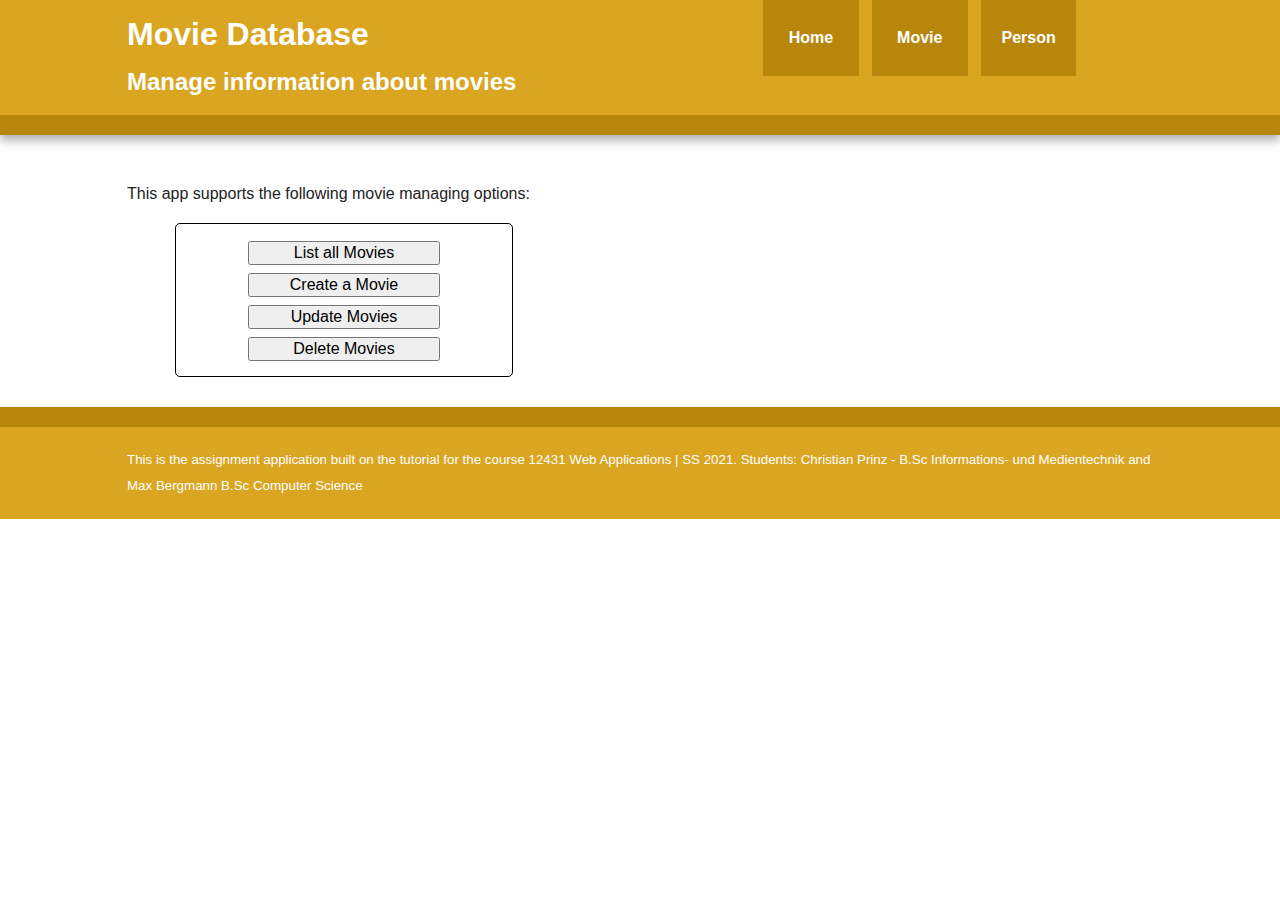
==== docs/mainMovie.html @ d804f2cc "fixed little issues when unloading window" ====
<!DOCTYPE html>
<html xmlns="http://www.w3.org/1999/xhtml" xml:lang="en" lang="en">
<head>
  <meta charset="UTF-8" />
  <title>Movie Database</title>
  <meta
    name="description"
    content="A plain JS app with constraint validation."
  />
  <meta name="viewport" content="width=device-width, initial-scale=1" />
  <meta name="theme-color" content="#ffffff" />

  <link rel="icon" href="favicon.svg" />
  <link rel="mask-icon" href="mask-icon.svg" color="#000000" />
  <link rel="apple-touch-icon" href="apple-touch-icon.png" />
  <link rel="manifest" href="manifest.json" />

  <link rel="stylesheet" href="assignment4/css/normalize.css" />
  <link rel="stylesheet" href="assignment4/css/main.css" />

  <script src="assignment4/src/v/movie.mjs" type="module"></script>
</head>

  <body>
    <header>
      <div class="wrapper clearfix">
        <div class="title">
          <h1>Movie Database</h1>
          <h2>Manage information about movies</h2>
        </div>
        <nav>
          <ul>
            <li><a href="index.html">Home</a></li>
            <li><a href="mainMovie.html">Movie</a></li>
            <li><a href="mainPerson.html">Person</a></li>
          </ul>
        </nav>
      </div>
    </header>
    <main>
      <div class="wrapper clearfix">
        <section id="Movie-M" class="UI-Page">
          <p>This app supports the following movie managing options:</p>
          <div class="two-col-menu">
            <ul class="menu">
              <li><button type="button", id="retrieveAndListAll">List all Movies</button></li>
              <li><button type="button", id="create">Create a Movie</button></li>
              <li><button type="button", id="update">Update Movies</button></li>
              <li><button type="button", id="destroy">Delete Movies</button></li>
            </ul>
          </div>
        </section>
        <section id="Movie-R" class="UI-Page">
          <h1>Retrieve and list all movie records</h1>
          <table>
            <thead>
              <tr>
                <th>Movie ID</th>
                <th>Title</th>
                <th>ReleaseDate</th>
                <th>Director</th>
                <th>Actors</th>
              </tr>
            </thead>
            <tbody></tbody>
          </table>
          <div class="button">
            <button type="button" class="back-to-menu">Back to movie menu</button>
          </div>
        </section>
        <section id="Movie-C" class="UI-Page">
          <h1>Create a new movie record</h1>
          <form>
            <div class="field">
              <label>ID: <input type="number" name="movieId"/></label>
            </div>
            <div class="field">
              <label>Title: <input type="text" name="title"/></label>
            </div>
            <div class="field">
              <label>Release Date: <input type="date" name="releaseDate"/></label>
            </div>
            <div class="select-one">
              <label>Director: <select name="selectDirector"></select></label>
            </div>
            <div class="select-many">
              <label>Actors:
                <select name="selectActors" multiple="actors"></select>
              </label>
            </div>
            <div class="button-group">
              <button type="submit" name="commit">Save</button>
              <button type="button" class="back-to-menu">Back to movie menu</button>
            </div>
          </form>
        </section>
        <section id="Movie-U" class="UI-Page">
          <h1>Update a movie record</h1>
          <form autocomplete="off">
            <div class="select-one">
              <label>Select movie: <select name="selectMovie"></select></label>
            </div>
            <div class="field">
              <label>Movie ID:
                <output name="movieid"></output>
              </label>
            </div>
            <div class="field">
              <label>Title: <input type="text" name="title"/></label>
            </div>
            <div class="field">
              <label>Release Date: <input type="date" name="releaseDate"/></label>
            </div>
            <div class="select-one">
              <label>Director: <select name="director"></select></label>
            </div>
            <div class="widget">
              <label for="updMovieSelectActors">Actors:</label>
              <div id="updMovieSelectActors" class="MultiChoiceWidget"></div>
            </div>
            <div class="button-group">
              <button type="submit" name="commit" disabled="disabled">Save</button>
              <button type="button" class="back-to-menu">Back to movie menu</button>
            </div>
          </form>
        </section>
        <section id="Movie-D" class="UI-Page">
          <h1>Delete a movie record</h1>
          <form>
            <div class="select-one">
              <label>Select movie: <select name="selectMovie"></select></label>
            </div>
            <div class="button-group">
              <button type="submit" name="commit">Delete</button>
              <button type="button" class="back-to-menu">Back to movie menu</button>
            </div>
          </form>
        </section>
      </div>
    </main>
    <footer>
      <div class="foot-content wrapper">
        This is the assignment application built on the tutorial for the course
        12431 Web Applications | SS 2021. Students: Christian Prinz - B.Sc
        Informations- und Medientechnik and Max Bergmann B.Sc Computer Science
      </div>
    </footer>
  </body>
</html>
---- docs/assignment4/css/main.css ----
/*! HTML5 Boilerplate v5.0 | MIT License | http://h5bp.com/ */

html {
    color: #222;
    font-size: 1em;
    line-height: 1.4;
}

::-moz-selection {
    background: #b3d4fc;
    text-shadow: none;
}

::selection {
    background: #b3d4fc;
    text-shadow: none;
}

hr {
    display: block;
    height: 1px;
    border: 0;
    border-top: 1px solid #ccc;
    margin: 1em 0;
    padding: 0;
}

audio,
canvas,
iframe,
img,
svg,
video {
    vertical-align: middle;
}

fieldset {
    border: 0;
    margin: 0;
    padding: 0;
}

textarea {
    resize: vertical;
}


/* ===== Initializr Styles ==================================================
   Author: Jonathan Verrecchia - verekia.com/initializr/responsive-template
   ========================================================================== */

body {
    font: 16px/26px Helvetica, Helvetica Neue, Arial;
}

.wrapper {
    width: 90%;
    margin: 0 5%;
}

/* ===================
    ALL: Theme
   =================== */
:root {  /* pseudo-class used for variable definitions */
    --light-bg-color: goldenrod;     /*  #f16529 */
    --dark-bg-color: darkgoldenrod;  /*  #e44d26 */
 /* --light-bg-color: forestgreen;
    --dark-bg-color: darkgreen;
  */
}

header {
    border-bottom: 20px solid var(--dark-bg-color);
}

footer {
    border-top: 20px solid var(--dark-bg-color);
}

header,
footer {
    background: var(--light-bg-color);
}

header .title {
    color: white;
}

/* ==============
    MOBILE: Menu
   ============== */

nav ul {
    margin: 0;
    padding: 0;
    list-style-type: none;
}
nav a {
    display: block;
    margin-bottom: 10px;
    padding: 15px 0;
    text-align: center;
    text-decoration: none;
    font-weight: bold;
    color: white;
    background: var(--dark-bg-color);
}
nav a:hover,
nav a:visited {
    color: white;
}
nav a:hover {
    text-decoration: underline;
}

header figure {
    display: none;
}
/* ==============
    MOBILE: Main
   ============== */
main {
    padding: 30px 0;
}
footer div.foot-content {
    color: white;
    padding: 20px 0;
}

/* ==========================================================================
   Author's custom styles
   ========================================================================== */
footer div.foot-content {
    font-size: smaller;
    /* margin: 2em auto; */
}
footer div.foot-content a {
    color: white;
}
table {
    border-collapse:collapse;
    margin: 1em 0;
}
table, td, th {
    border: 1px solid black;
    padding: 5px;
}
table th {
    background: aliceblue;
}

ul.menu {
    width: 20em;
    text-align: center;
    border: 1px solid black;
    padding: 8px;
    border-radius: 5px;
}
div.two-col-menu ul.menu {
    display: inline-block;
    vertical-align: top;
    margin: 0;
    margin-left: 3em;
}
ul.menu li {
    list-style: none;
    height: 1.5em;
    margin: 0.5em auto;
}
div.two-col-menu ul.menu > li {
    /* height: 1.5em; */
    margin-bottom: 0.5em;
}
ul.menu li button {
    width: 20em;
}
div.two-col-menu ul.menu button {
    width: 12em;
}

form :invalid {
    box-shadow: none;  /* neutralizing FF */
    outline: dotted red;
}
form > div  {
    margin-bottom: 0.7em;
}
form > div.multi-sel  {
    margin-bottom: 3.5em;
}
form > div > label {
    display: block;     /* by default, one labeled control per line*/
    position: relative;
    margin: 0 0 5px 0;
    width: 40em;
}
form > div.field-group > label {
    display: inline-block;
}
form > div > label > input[type="text"],
  form > div > label > textarea,
  form > div > label > input[type="checkbox"],
  form > div > label > select,
  form > div > label > div.MultiChoiceWidget,
  form > div > label > output {
    position: absolute;
    left: 11em;
}
/* the height of multi-line elements must be limited */
form > div.select-many {
    height: 6em;
}
form > div.widget {
    height: 11em;
}

form > div > button {
    margin-right: 0.5em;
}

form > fieldset {
    margin-bottom: 1em;
}
form > fieldset > label {
    margin-right: 1em;
}
form > fieldset > label > input[type="radio"],
form > fieldset > label > input[type="checkbox"] {
    margin-right: 0.5em;
}

/*  Multiple Choice Widget */
form div.MultiChoiceWidget {
    outline: solid grey 1px;
    padding: 5px;
    max-width: 21em;
    max-height: 10em;  /* of the widget container */
}
form div.MultiChoiceWidget > ul {
    padding-left: 8px;
    margin-top: 0;
    list-style-type:none;
}
form div.MultiChoiceWidget > ul > li {
    width: 100%;
    clear: right;
}
form div.MultiChoiceWidget > ul > li > button {
    float: right;
    margin-left: 0.5em;
    font-size: 70%;
    /* vertical-align: middle; */
}
form div.MultiChoiceWidget > ul > li.removed {
    color: red;
    text-decoration: line-through;
}
form div.MultiChoiceWidget > ul > li.added {
    color: green;
}



/* ==========================================================================
   Media Queries
   ========================================================================== */

@media only screen and (min-width: 480px) {

    /* ====================
        INTERMEDIATE: Menu
       ==================== */
    nav a {
        float: left;
        width: 5em;
        margin: 0 1.7%;
        padding: 25px 2%;
    }
    nav li:first-child a {
        margin-left: 0;
    }
    nav li:last-child a {
        margin-right: 0;
    }
}

@media only screen and (min-width: 768px) {

/* ====================
   WIDE: CSS3 Effects
   ==================== */
   header {
       box-shadow: 0 5px 10px #aaa;
   }
/* ============
   WIDE: header
   ============ */
   header figure {
       display: block;
       float: right;
   }
    header figure img {
        width: 70px;
    }
   header .title {
       width: 57%;
       float: left;
   }
   nav {
       float: right;
       width: 38%;
   }
/* ============
   WIDE: Main
   ============ */

}

@media only screen and (min-width: 1140px) {

/* ===============
    Maximal Width
   =============== */
    header figure img {
        width: 100px;
    }

    .wrapper {
        width: 1026px; /* 1140px - 10% for margins */
        margin: 0 auto;
    }
}

/* ==========================================================================
   Helper classes
   ========================================================================== */

.hidden {
    display: none !important;
    visibility: hidden;
}

.visuallyhidden {
    border: 0;
    clip: rect(0 0 0 0);
    height: 1px;
    margin: -1px;
    overflow: hidden;
    padding: 0;
    position: absolute;
    width: 1px;
}

.visuallyhidden.focusable:active,
.visuallyhidden.focusable:focus {
    clip: auto;
    height: auto;
    margin: 0;
    overflow: visible;
    position: static;
    width: auto;
}

.invisible {
    visibility: hidden;
}

.clearfix:before,
.clearfix:after {
    content: " ";
    display: table;
}
.clearfix:after {
    clear: both;
}

/* ==========================================================================
   Print styles
   ========================================================================== */

@media print {
    *,
    *:before,
    *:after {
        background: transparent !important;
        color: #000 !important;
        box-shadow: none !important;
        text-shadow: none !important;
    }
    a,
    a:visited {
        text-decoration: underline;
    }
    a[href]:after {
        content: " (" attr(href) ")";
    }
    abbr[title]:after {
        content: " (" attr(title) ")";
    }
    a[href^="#"]:after,
    a[href^="javascript:"]:after {
        content: "";
    }
    pre,
    blockquote {
        border: 1px solid #999;
        page-break-inside: avoid;
    }
    thead {
        display: table-header-group;
    }
    tr,
    img {
        page-break-inside: avoid;
    }
    img {
        max-width: 100% !important;
    }
    p,
    h2,
    h3 {
        orphans: 3;
        widows: 3;
    }
    h2,
    h3 {
        page-break-after: avoid;
    }
}
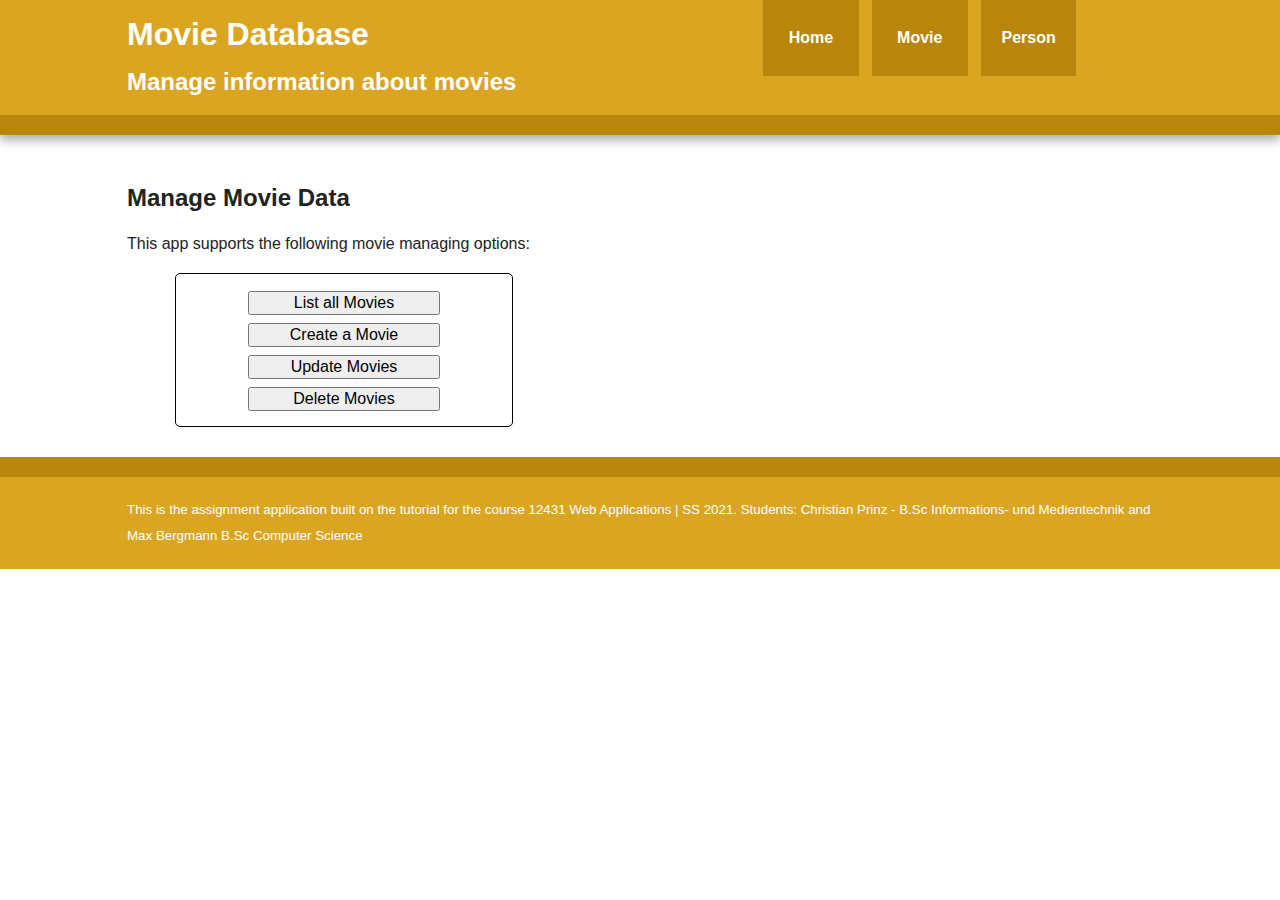
==== commit d94a2bd3: "finished Movie MVC" ====
--- a/docs/mainMovie.html
+++ b/docs/mainMovie.html
@@ -1,25 +1,25 @@
 <!DOCTYPE html>
 <html xmlns="http://www.w3.org/1999/xhtml" xml:lang="en" lang="en">
-<head>
-  <meta charset="UTF-8" />
-  <title>Movie Database</title>
-  <meta
-    name="description"
-    content="A plain JS app with constraint validation."
-  />
-  <meta name="viewport" content="width=device-width, initial-scale=1" />
-  <meta name="theme-color" content="#ffffff" />
-
-  <link rel="icon" href="favicon.svg" />
-  <link rel="mask-icon" href="mask-icon.svg" color="#000000" />
-  <link rel="apple-touch-icon" href="apple-touch-icon.png" />
-  <link rel="manifest" href="manifest.json" />
-
-  <link rel="stylesheet" href="assignment4/css/normalize.css" />
-  <link rel="stylesheet" href="assignment4/css/main.css" />
-
-  <script src="assignment4/src/v/movie.mjs" type="module"></script>
-</head>
+  <head>
+    <meta charset="UTF-8" />
+    <title>Movie Database</title>
+    <meta
+      name="description"
+      content="A plain JS app with constraint validation."
+    />
+    <meta name="viewport" content="width=device-width, initial-scale=1" />
+    <meta name="theme-color" content="#ffffff" />
+
+    <link rel="icon" href="favicon.svg" />
+    <link rel="mask-icon" href="mask-icon.svg" color="#000000" />
+    <link rel="apple-touch-icon" href="apple-touch-icon.png" />
+    <link rel="manifest" href="manifest.json" />
+
+    <link rel="stylesheet" href="assignment6/css/normalize.css" />
+    <link rel="stylesheet" href="assignment6/css/main.css" />
+
+    <script src="assignment6/src/v/movie.mjs" type="module"></script>
+  </head>
 
   <body>
     <header>
@@ -39,100 +39,210 @@
     </header>
     <main>
       <div class="wrapper clearfix">
+        <!-- ============================================================== -->
         <section id="Movie-M" class="UI-Page">
+          <!-- ============================================================== -->
+          <h2>Manage Movie Data</h2>
           <p>This app supports the following movie managing options:</p>
           <div class="two-col-menu">
             <ul class="menu">
-              <li><button type="button", id="retrieveAndListAll">List all Movies</button></li>
-              <li><button type="button", id="create">Create a Movie</button></li>
-              <li><button type="button", id="update">Update Movies</button></li>
-              <li><button type="button", id="destroy">Delete Movies</button></li>
+              <li>
+                <button type="button" id="retrieveAndListAll">
+                  List all Movies
+                </button>
+              </li>
+              <li>
+                <button type="button" id="create">Create a Movie</button>
+              </li>
+              <li>
+                <button type="button" id="update">Update Movies</button>
+              </li>
+              <li>
+                <button type="button" id="destroy">Delete Movies</button>
+              </li>
             </ul>
           </div>
         </section>
+        <!-- ============================================================== -->
         <section id="Movie-R" class="UI-Page">
-          <h1>Retrieve and list all movie records</h1>
+          <!-- ============================================================== -->
+          <h2>Retrieve and list all movie records</h2>
           <table>
             <thead>
               <tr>
-                <th>Movie ID</th>
-                <th>Title</th>
-                <th>ReleaseDate</th>
-                <th>Director</th>
-                <th>Actors</th>
+                <th id="movieId">Movie ID</th>
+                <th id="title">Title</th>
+                <th id="releaseDate">ReleaseDate</th>
+                <th id="director">Director</th>
+                <th id="actors">Actors</th>
+                <th id="category">Category</th>
               </tr>
             </thead>
             <tbody></tbody>
           </table>
           <div class="button">
-            <button type="button" class="back-to-menu">Back to movie menu</button>
+            <button type="button" class="back-to-menu">
+              Back to movie menu
+            </button>
           </div>
         </section>
+        <!-- ============================================================== -->
         <section id="Movie-C" class="UI-Page">
-          <h1>Create a new movie record</h1>
+          <!-- ============================================================== -->
+          <h2>Create a new movie record</h2>
           <form>
             <div class="field">
-              <label>ID: <input type="number" name="movieId"/></label>
-            </div>
-            <div class="field">
-              <label>Title: <input type="text" name="title"/></label>
-            </div>
-            <div class="field">
-              <label>Release Date: <input type="date" name="releaseDate"/></label>
-            </div>
-            <div class="select-one">
-              <label>Director: <select name="selectDirector"></select></label>
+              <label>ID: <input type="number" name="movieId" min="1" /></label>
+            </div>
+            <div class="field">
+              <label>Title: <input type="text" name="movieTitle" /></label>
+            </div>
+            <div class="field">
+              <label
+                >Release date:           
+                <!-- pattern is the fallback validation for the missing date input 
+                in safari (which uses the text type ) -->
+                <input
+                  name="releaseDate"
+                  type="date"
+                  min="1895-12-28"
+                  pattern="\d{4}-\d{2}-\d{2}"
+                />
+              </label>
+            </div>
+            <div class="field">
+              <label
+                >Category:
+                <select name="selectCategory"></select
+              ></label>
+            </div>
+            <div class="field Biography">
+              <!-- conditional field -->
+              <label
+                >About:
+                <select name="selectAbout"></select
+              ></label>
+            </div>
+            <div class="field TvSeriesEpisode">
+              <!-- conditional field -->
+              <label
+                >TV series name: <input type="text" name="tvSeriesName"
+              /></label>
+              <label
+                >Episode no.: <input type="number" name="episodeNo" min="0"
+              /></label>
+            </div>
+            <div class="select-one">
+              <label
+                >Director:
+                <select name="selectDirector"></select
+              ></label>
             </div>
             <div class="select-many">
-              <label>Actors:
-                <select name="selectActors" multiple="actors"></select>
+              <label
+                >Actors:
+                <select name="selectActors" multiple></select>
               </label>
             </div>
             <div class="button-group">
-              <button type="submit" name="commit">Save</button>
-              <button type="button" class="back-to-menu">Back to movie menu</button>
+              <button type="submit" name="create">Create</button>
+              <button type="button" class="back-to-menu">
+                Back to movie menu
+              </button>
             </div>
           </form>
         </section>
+        <!-- ============================================================== -->
         <section id="Movie-U" class="UI-Page">
-          <h1>Update a movie record</h1>
+          <!-- ============================================================== -->
+          <h2>Update a movie record</h2>
           <form autocomplete="off">
             <div class="select-one">
-              <label>Select movie: <select name="selectMovie"></select></label>
-            </div>
-            <div class="field">
-              <label>Movie ID:
-                <output name="movieid"></output>
-              </label>
-            </div>
-            <div class="field">
-              <label>Title: <input type="text" name="title"/></label>
-            </div>
-            <div class="field">
-              <label>Release Date: <input type="date" name="releaseDate"/></label>
-            </div>
-            <div class="select-one">
-              <label>Director: <select name="director"></select></label>
+              <label
+                >Select movie:  
+                <select name="selectMovie"></select
+              ></label>
+            </div>
+            <div class="field">
+              <label
+                >Movie ID:
+                <output name="movieId"></output>
+              </label>
+            </div>
+            <div class="field">
+              <label>Title: <input type="text" name="movieTitle" /></label>
+            </div>
+            <div class="field">
+              <label
+                >Release date:           
+                <!-- pattern is the fallback validation for the missing date input 
+                in safari (which uses the text type ) -->
+                <input
+                  name="releaseDate"
+                  type="date"
+                  min="1895-12-28"
+                  pattern="\d{4}-\d{2}-\d{2}"
+                />
+              </label>
+            </div>
+            <div class="field">
+              <label
+                >Category:
+                <select name="selectCategory"></select
+              ></label>
+            </div>
+            <div class="field Biography">
+              <!-- conditional field -->
+              <label
+                >About:
+                <select name="selectAbout"></select
+              ></label>
+            </div>
+            <div class="field TvSeriesEpisode">
+              <!-- conditional field -->
+              <label
+                >TV series name: <input type="text" name="tvSeriesName"
+              /></label>
+              <label
+                >Episode no.: <input type="number" name="episodeNo" min="0"
+              /></label>
+            </div>
+            <div class="select-one">
+              <label
+                >Director:
+                <select name="director"></select
+              ></label>
             </div>
             <div class="widget">
-              <label for="updMovieSelectActors">Actors:</label>
-              <div id="updMovieSelectActors" class="MultiChoiceWidget"></div>
+              <label>Actors:</label>
+              <div class="MultiChoiceWidget"></div>
             </div>
             <div class="button-group">
-              <button type="submit" name="commit" disabled="disabled">Save</button>
-              <button type="button" class="back-to-menu">Back to movie menu</button>
+              <button type="submit" name="update" disabled="disabled">
+                Update
+              </button>
+              <button type="button" class="back-to-menu">
+                Back to movie menu
+              </button>
             </div>
           </form>
         </section>
+        <!-- ============================================================== -->
         <section id="Movie-D" class="UI-Page">
-          <h1>Delete a movie record</h1>
+          <!-- ============================================================== -->
+          <h2>Delete a movie record</h2>
           <form>
             <div class="select-one">
-              <label>Select movie: <select name="selectMovie"></select></label>
+              <label
+                >Select movie:
+                <select name="selectMovie"></select
+              ></label>
             </div>
             <div class="button-group">
-              <button type="submit" name="commit">Delete</button>
-              <button type="button" class="back-to-menu">Back to movie menu</button>
+              <button type="submit" name="delete">Delete</button>
+              <button type="button" class="back-to-menu">
+                Back to movie menu
+              </button>
             </div>
           </form>
         </section>
--- a/docs/assignment6/css/main.css
+++ b/docs/assignment6/css/main.css
@@ -0,0 +1,435 @@
+/*! HTML5 Boilerplate v5.0 | MIT License | http://h5bp.com/ */
+
+html {
+    color: #222;
+    font-size: 1em;
+    line-height: 1.4;
+}
+
+::-moz-selection {
+    background: #b3d4fc;
+    text-shadow: none;
+}
+
+::selection {
+    background: #b3d4fc;
+    text-shadow: none;
+}
+
+hr {
+    display: block;
+    height: 1px;
+    border: 0;
+    border-top: 1px solid #ccc;
+    margin: 1em 0;
+    padding: 0;
+}
+
+audio,
+canvas,
+iframe,
+img,
+svg,
+video {
+    vertical-align: middle;
+}
+
+fieldset {
+    border: 0;
+    margin: 0;
+    padding: 0;
+}
+
+textarea {
+    resize: vertical;
+}
+
+
+/* ===== Initializr Styles ==================================================
+   Author: Jonathan Verrecchia - verekia.com/initializr/responsive-template
+   ========================================================================== */
+
+body {
+    font: 16px/26px Helvetica, Helvetica Neue, Arial;
+}
+
+.wrapper {
+    width: 90%;
+    margin: 0 5%;
+}
+
+/* ===================
+    ALL: Theme
+   =================== */
+:root {  /* pseudo-class used for variable definitions */
+    --light-bg-color: goldenrod;     /*  #f16529 */
+    --dark-bg-color: darkgoldenrod;  /*  #e44d26 */
+ /* --light-bg-color: forestgreen;
+    --dark-bg-color: darkgreen;
+  */
+}
+
+header {
+    border-bottom: 20px solid var(--dark-bg-color);
+}
+
+footer {
+    border-top: 20px solid var(--dark-bg-color);
+}
+
+header,
+footer {
+    background: var(--light-bg-color);
+}
+
+header .title {
+    color: white;
+}
+
+/* ==============
+    MOBILE: Menu
+   ============== */
+
+nav ul {
+    margin: 0;
+    padding: 0;
+    list-style-type: none;
+}
+nav a {
+    display: block;
+    margin-bottom: 10px;
+    padding: 15px 0;
+    text-align: center;
+    text-decoration: none;
+    font-weight: bold;
+    color: white;
+    background: var(--dark-bg-color);
+}
+nav a:hover,
+nav a:visited {
+    color: white;
+}
+nav a:hover {
+    text-decoration: underline;
+}
+
+header figure {
+    display: none;
+}
+/* ==============
+    MOBILE: Main
+   ============== */
+main {
+    padding: 30px 0;
+}
+footer div.foot-content {
+    color: white;
+    padding: 20px 0;
+}
+
+/* ==========================================================================
+   Author's custom styles
+   ========================================================================== */
+footer div.foot-content {
+    font-size: smaller;
+    /* margin: 2em auto; */
+}
+footer div.foot-content a {
+    color: white;
+}
+table {
+    border-collapse:collapse;
+    margin: 1em 0;
+}
+table, td, th {
+    border: 1px solid black;
+    padding: 5px;
+    text-align: center;
+}
+table th {
+    background: aliceblue;
+}
+table td ul {
+    text-align: left;
+    padding-left: 18px;
+}
+
+ul.menu {
+    width: 20em;
+    text-align: center;
+    border: 1px solid black;
+    padding: 8px;
+    border-radius: 5px;
+}
+div.two-col-menu ul.menu {
+    display: inline-block;
+    vertical-align: top;
+    margin: 0;
+    margin-left: 3em;
+}
+ul.menu li {
+    list-style: none;
+    height: 1.5em;
+    margin: 0.5em auto;
+}
+div.two-col-menu ul.menu > li {
+    /* height: 1.5em; */
+    margin-bottom: 0.5em;
+}
+ul.menu li button {
+    width: 20em;
+}
+div.two-col-menu ul.menu button {
+    width: 12em;
+}
+
+form :invalid {
+    box-shadow: none;  /* neutralizing FF */
+    outline: dotted red;
+}
+form > div  {
+    margin-bottom: 0.7em;
+}
+form > div.multi-sel  {
+    margin-bottom: 3.5em;
+}
+form > div > label {
+    display: block;     /* by default, one labeled control per line*/
+    position: relative;
+    margin: 0 0 5px 0;
+    width: 40em;
+}
+form > div.field-group > label {
+    display: inline-block;
+}
+form > div > label > input[type="text"],
+  form > div > label > textarea,
+  form > div > label > input[type="checkbox"],
+  form > div > label > input[type="date"],
+  form > div > label > select,
+  form > div > label > div.MultiChoiceWidget,
+  form > div > label > output {
+    position: absolute;
+    left: 11em;
+}
+/* the height of multi-line elements must be limited */
+form > div.select-many {
+    height: 6em;
+}
+form > div.widget {
+    height: 11em;
+}
+
+form > div > button {
+    margin-right: 0.5em;
+}
+
+form > fieldset {
+    margin-bottom: 1em;
+}
+form > fieldset > label {
+    margin-right: 1em;
+}
+form > fieldset > label > input[type="radio"],
+form > fieldset > label > input[type="checkbox"] {
+    margin-right: 0.5em;
+}
+
+/*  Multiple Choice Widget */
+form div.MultiChoiceWidget {
+    outline: solid grey 1px;
+    padding: 5px;
+    max-width: 21em;
+    max-height: 10em;  /* of the widget container */
+}
+form div.MultiChoiceWidget > ul {
+    padding-left: 8px;
+    margin-top: 0;
+    list-style-type:none;
+}
+form div.MultiChoiceWidget > ul > li {
+    width: 100%;
+    clear: right;
+}
+form div.MultiChoiceWidget > ul > li > button {
+    float: right;
+    margin-left: 0.5em;
+    font-size: 70%;
+    /* vertical-align: middle; */
+}
+form div.MultiChoiceWidget > ul > li.removed {
+    color: red;
+    text-decoration: line-through;
+}
+form div.MultiChoiceWidget > ul > li.added {
+    color: green;
+}
+
+
+
+/* ==========================================================================
+   Media Queries
+   ========================================================================== */
+
+@media only screen and (min-width: 480px) {
+
+    /* ====================
+        INTERMEDIATE: Menu
+       ==================== */
+    nav a {
+        float: left;
+        width: 5em;
+        margin: 0 1.7%;
+        padding: 25px 2%;
+    }
+    nav li:first-child a {
+        margin-left: 0;
+    }
+    nav li:last-child a {
+        margin-right: 0;
+    }
+}
+
+@media only screen and (min-width: 768px) {
+
+/* ====================
+   WIDE: CSS3 Effects
+   ==================== */
+   header {
+       box-shadow: 0 5px 10px #aaa;
+   }
+/* ============
+   WIDE: header
+   ============ */
+   header figure {
+       display: block;
+       float: right;
+   }
+    header figure img {
+        width: 70px;
+    }
+   header .title {
+       width: 57%;
+       float: left;
+   }
+   nav {
+       float: right;
+       width: 38%;
+   }
+/* ============
+   WIDE: Main
+   ============ */
+
+}
+
+@media only screen and (min-width: 1140px) {
+
+/* ===============
+    Maximal Width
+   =============== */
+    header figure img {
+        width: 100px;
+    }
+
+    .wrapper {
+        width: 1026px; /* 1140px - 10% for margins */
+        margin: 0 auto;
+    }
+}
+
+/* ==========================================================================
+   Helper classes
+   ========================================================================== */
+
+.hidden {
+    display: none !important;
+    visibility: hidden;
+}
+
+.visuallyhidden {
+    border: 0;
+    clip: rect(0 0 0 0);
+    height: 1px;
+    margin: -1px;
+    overflow: hidden;
+    padding: 0;
+    position: absolute;
+    width: 1px;
+}
+
+.visuallyhidden.focusable:active,
+.visuallyhidden.focusable:focus {
+    clip: auto;
+    height: auto;
+    margin: 0;
+    overflow: visible;
+    position: static;
+    width: auto;
+}
+
+.invisible {
+    visibility: hidden;
+}
+
+.clearfix:before,
+.clearfix:after {
+    content: " ";
+    display: table;
+}
+.clearfix:after {
+    clear: both;
+}
+
+/* ==========================================================================
+   Print styles
+   ========================================================================== */
+
+@media print {
+    *,
+    *:before,
+    *:after {
+        background: transparent !important;
+        color: #000 !important;
+        box-shadow: none !important;
+        text-shadow: none !important;
+    }
+    a,
+    a:visited {
+        text-decoration: underline;
+    }
+    a[href]:after {
+        content: " (" attr(href) ")";
+    }
+    abbr[title]:after {
+        content: " (" attr(title) ")";
+    }
+    a[href^="#"]:after,
+    a[href^="javascript:"]:after {
+        content: "";
+    }
+    pre,
+    blockquote {
+        border: 1px solid #999;
+        page-break-inside: avoid;
+    }
+    thead {
+        display: table-header-group;
+    }
+    tr,
+    img {
+        page-break-inside: avoid;
+    }
+    img {
+        max-width: 100% !important;
+    }
+    p,
+    h2,
+    h3 {
+        orphans: 3;
+        widows: 3;
+    }
+    h2,
+    h3 {
+        page-break-after: avoid;
+    }
+}